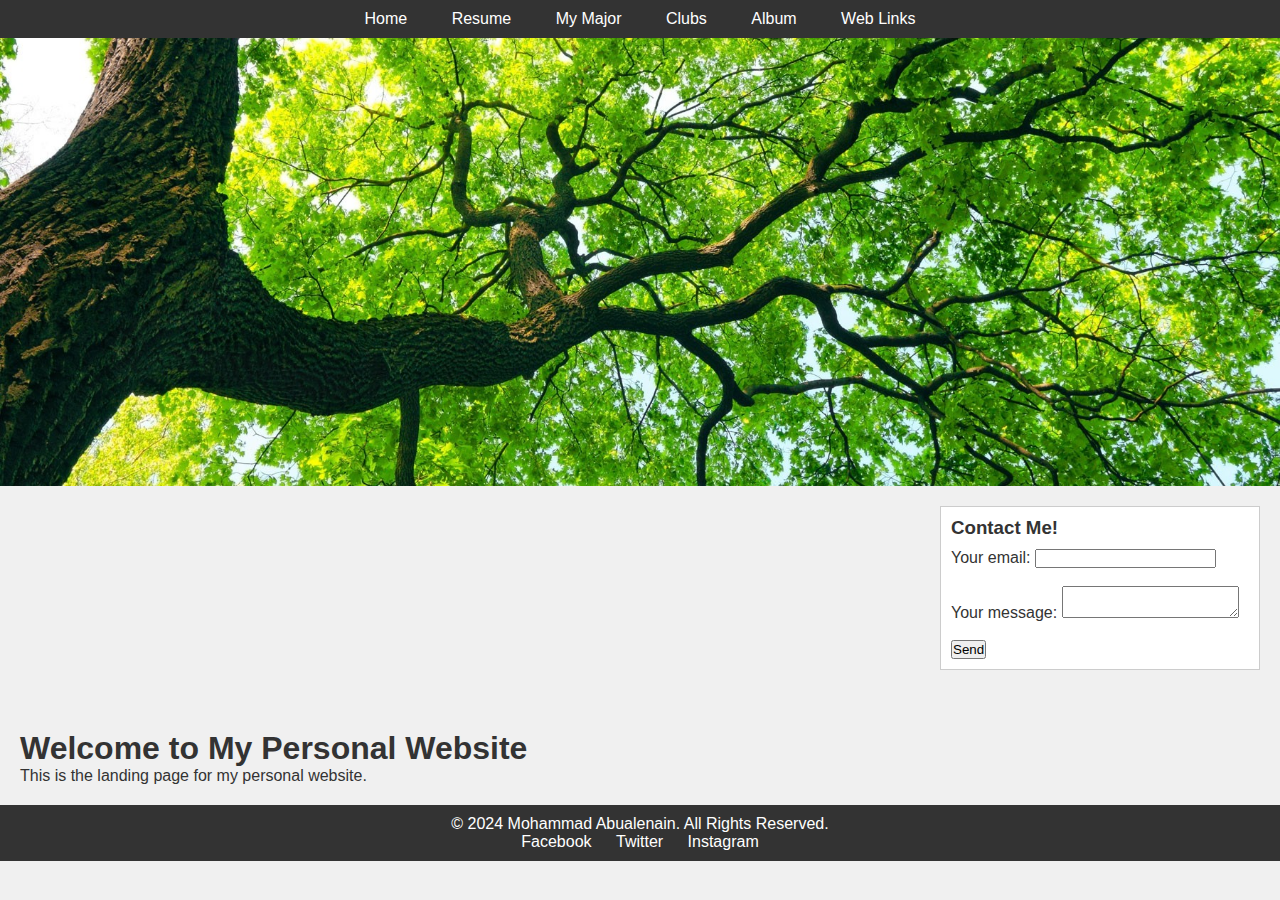
==== index.html @ 3c67dd81 "Add files via upload" ====
<!DOCTYPE html>
<html lang="en">
<head>
    <meta charset="UTF-8">
    <meta name="viewport" content="width=device-width, initial-scale=1.0">
    <title>Home - Your Personal Website</title>
    <link rel="stylesheet" href="style.css">
</head>
<body>
<nav>
    <ul>
        <li><a href="index.html">Home</a></li>
        <li><a href="resume.html">Resume</a></li>
        <li><a href="mymajor.html">My Major</a></li>
        <li><a href="clubs.html">Clubs</a></li>
        <li><a href="album.html">Album</a></li>
        <li><a href="weblinks.html">Web Links</a></li>
    </ul>
</nav>
<header>
    <!-- Banner Image/GIF -->
    <img src="resources/tree.jpg" alt="Banner Image">
</header>
<aside>

    <div class="portlet">
        <h3>Contact Me!</h3>
        <form
                action="https://formspree.io/f/xeqykpqo"
                method="POST"
        >
            <label>
                Your email:
                <input type="email" name="email">
                <br>
                <br>
            </label>
            <label>
                Your message:
                <textarea name="message"></textarea>
            </label>
            <br>
            <br>

            <button type="submit">Send</button>
        </form>
    </div>
</aside>
<main>
    <!-- Content Area -->
    <h1>Welcome to My Personal Website</h1>
    <p>This is the landing page for my personal website.</p>
</main>
<footer>
    <p>&copy; 2024 Mohammad Abualenain. All Rights Reserved.</p>
    <!-- Social Media Links -->
    <ul class="social-links">
        <li><a href="#">Facebook</a></li>
        <li><a href="#">Twitter</a></li>
        <li><a href="#">Instagram</a></li>
    </ul>
</footer>
</body>
</html>
---- style.css ----
/* Reset default browser styles */
body, h1, h2, h3, p, ul, li, form, input, textarea, button {
    margin: 0;
    padding: 0;
    font-family: Arial, sans-serif;
}

/* Global styles */
body {
    background-color: #f0f0f0;
    color: #333;
}

nav {
    background-color: #333;
    padding: 10px 0;
}

nav ul {
    list-style-type: none;
    text-align: center;
}

nav ul li {
    display: inline;
}

nav ul li a {
    text-decoration: none;
    color: #fff;
    padding: 10px 20px;
}

header img {
    display: block;
    width: 100%;
    max-width: 100%;
}

aside {
    float: right;
    width: 25%;
    padding: 20px;
}

.portlet {
    background-color: #fff;
    border: 1px solid #ccc;
    padding: 10px;
    margin-bottom: 20px;
}

.portlet h3 {
    margin-bottom: 10px;
}

main {
    float: left;
    width: 70%;
    padding: 20px;
}

footer {
    clear: both;
    background-color: #333;
    color: #fff;
    text-align: center;
    padding: 10px 0;
}

.social-links {
    list-style-type: none;
    padding: 0;
}

.social-links li {
    display: inline;
    margin: 0 10px;
}

.social-links li a {
    color: #fff;
    text-decoration: none;
}
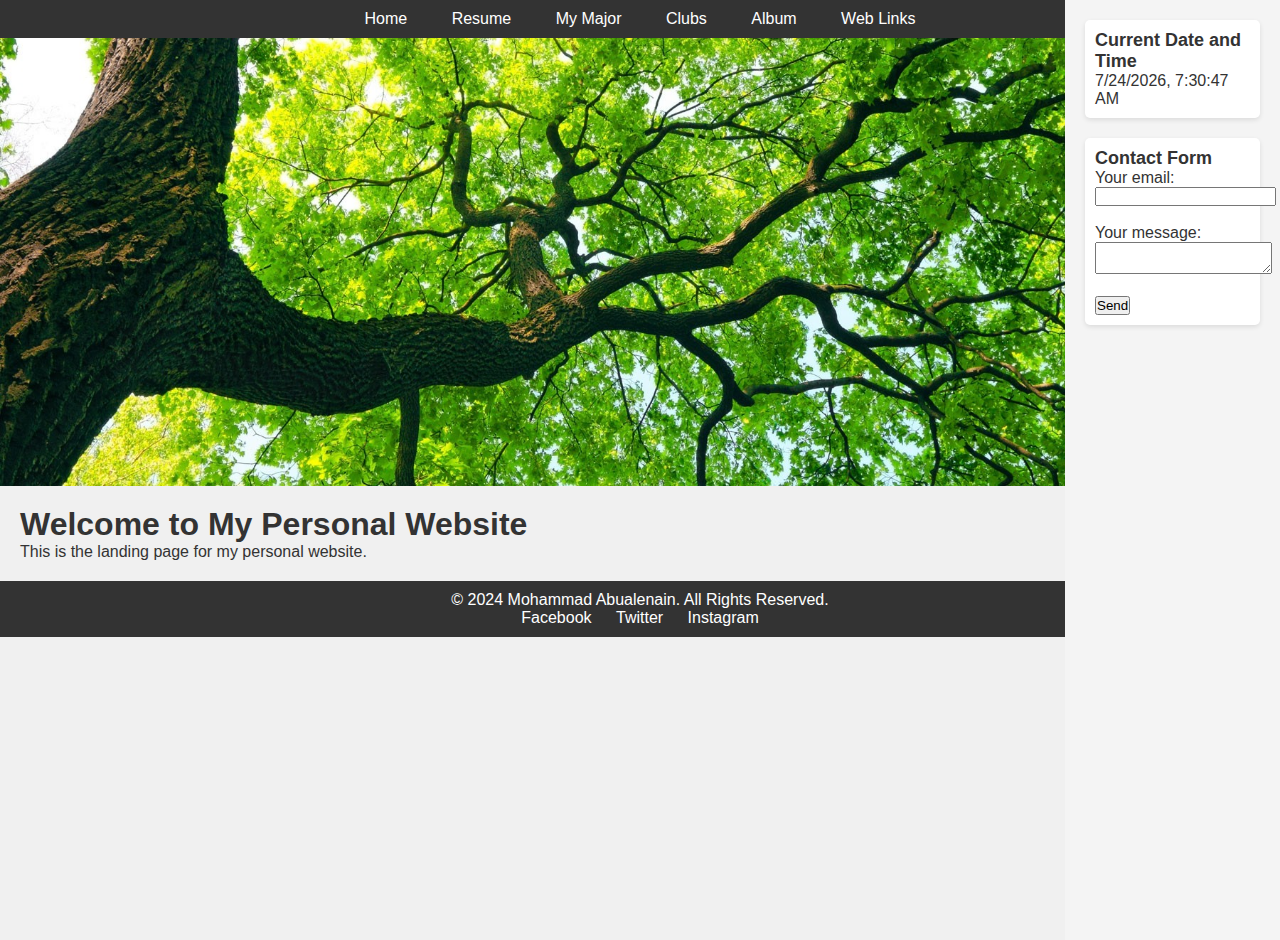
==== commit dbeedb2c: "Update index.html" ====
--- a/index.html
+++ b/index.html
@@ -21,10 +21,35 @@
     <!-- Banner Image/GIF -->
     <img src="resources/tree.jpg" alt="Banner Image">
 </header>
-<aside>
+<div class="sidebar">
 
     <div class="portlet">
-        <h3>Contact Me!</h3>
+        <h3>Current Date and Time</h3>
+        <p id="currentDateTime"></p>
+    </div>
+
+    <script>
+        document.addEventListener('DOMContentLoaded', function() {
+
+            var currentDateTimeElement = document.getElementById('currentDateTime');
+
+
+            function updateCurrentDateTime() {
+                var currentDate = new Date();
+                var formattedDateTime = currentDate.toLocaleString();
+                currentDateTimeElement.textContent = formattedDateTime;
+            }
+
+
+            updateCurrentDateTime();
+
+
+            setInterval(updateCurrentDateTime, 1000);
+        });
+    </script>
+
+    <div class="portlet">
+        <h3>Contact Form</h3>
         <form
                 action="https://formspree.io/f/xeqykpqo"
                 method="POST"
@@ -45,7 +70,7 @@
             <button type="submit">Send</button>
         </form>
     </div>
-</aside>
+</div>
 <main>
     <!-- Content Area -->
     <h1>Welcome to My Personal Website</h1>
--- a/style.css
+++ b/style.css
@@ -1,5 +1,5 @@
 /* Reset default browser styles */
-body, h1, h2, h3, p, ul, li, form, input, textarea, button {
+body, h1, h2, h3, h4, p, ul, li, form, input, textarea, button {
     margin: 0;
     padding: 0;
     font-family: Arial, sans-serif;
@@ -42,17 +42,32 @@
     width: 25%;
     padding: 20px;
 }
+.sidebar {
+    width: 175px; /* Adjust width as needed */
+    background-color: #f4f4f4;
+    padding: 20px;
+    position: absolute;
+    top: 0;
+    right: 0;
+    height: 100%;
+    overflow-y: auto; /* Enable scrolling if content exceeds sidebar height */
+}
 
 .portlet {
     background-color: #fff;
-    border: 1px solid #ccc;
+    margin-bottom: 20px;
     padding: 10px;
-    margin-bottom: 20px;
+    border-radius: 5px;
+    box-shadow: 0 2px 5px rgba(0, 0, 0, 0.1);
 }
 
 .portlet h3 {
-    margin-bottom: 10px;
+    margin-top: 0;
+    font-size: 18px;
+    color: #333;
 }
+
+
 
 main {
     float: left;
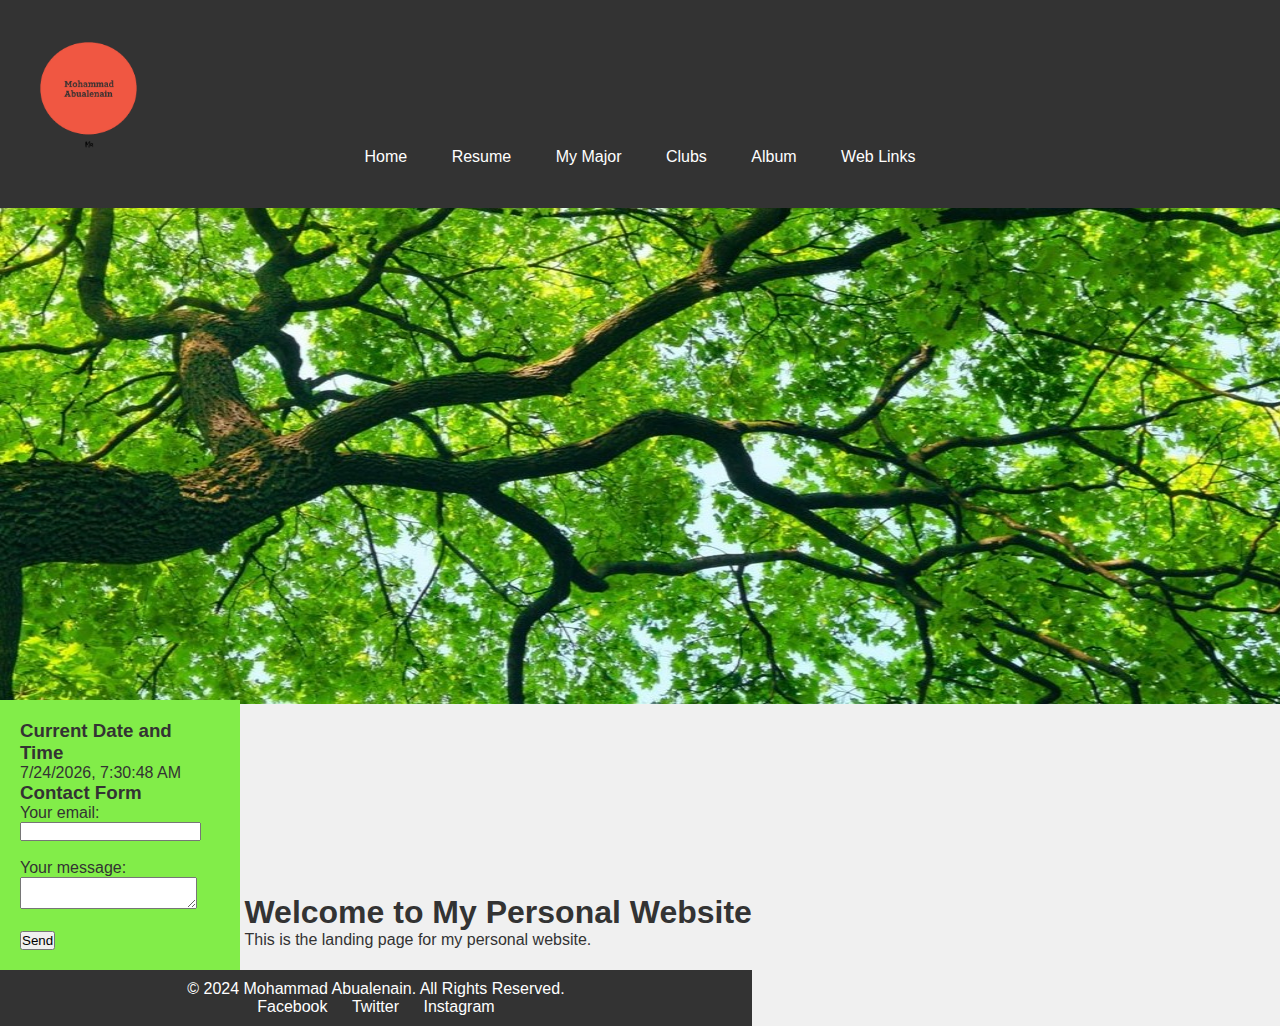
==== commit 7bb3c76e: "a" ====
--- a/index.html
+++ b/index.html
@@ -7,70 +7,71 @@
     <link rel="stylesheet" href="style.css">
 </head>
 <body>
-<nav>
-    <ul>
-        <li><a href="index.html">Home</a></li>
-        <li><a href="resume.html">Resume</a></li>
-        <li><a href="mymajor.html">My Major</a></li>
-        <li><a href="clubs.html">Clubs</a></li>
-        <li><a href="album.html">Album</a></li>
-        <li><a href="weblinks.html">Web Links</a></li>
-    </ul>
-</nav>
+
 <header>
-    <!-- Banner Image/GIF -->
-    <img src="resources/tree.jpg" alt="Banner Image">
-</header>
-<div class="sidebar">
-
-    <div class="portlet">
-        <h3>Current Date and Time</h3>
-        <p id="currentDateTime"></p>
-    </div>
-
-    <script>
-        document.addEventListener('DOMContentLoaded', function() {
-
-            var currentDateTimeElement = document.getElementById('currentDateTime');
 
 
-            function updateCurrentDateTime() {
-                var currentDate = new Date();
-                var formattedDateTime = currentDate.toLocaleString();
-                currentDateTimeElement.textContent = formattedDateTime;
-            }
 
+    <nav>
+        <div class="logo">
 
-            updateCurrentDateTime();
+            <img src="resources/Logo.png" height="300" width="262"/>
 
-
-            setInterval(updateCurrentDateTime, 1000);
-        });
-    </script>
-
-    <div class="portlet">
-        <h3>Contact Form</h3>
-        <form
-                action="https://formspree.io/f/xeqykpqo"
-                method="POST"
-        >
-            <label>
-                Your email:
-                <input type="email" name="email">
-                <br>
-                <br>
-            </label>
-            <label>
-                Your message:
-                <textarea name="message"></textarea>
-            </label>
-            <br>
-            <br>
-
-            <button type="submit">Send</button>
-        </form>
+        </div>
+        <ul>
+            <li><a href="index.html">Home</a></li>
+            <li><a href="resume.html">Resume</a></li>
+            <li><a href="mymajor.html">My Major</a></li>
+            <li><a href="clubs.html">Clubs</a></li>
+            <li><a href="album.html">Album</a></li>
+            <li><a href="weblinks.html">Web Links</a></li>
+        </ul>
+    </nav>
+    <div class="tree">
+        <img src="resources/tree.jpg" alt="Banner Image" height="496" width="1527">
     </div>
-</div>
+</header>
+<div class="wrapper">
+    <main>
+        <div class="sidebar">
+            <div class="portlet">
+                <h3>Current Date and Time</h3>
+                <p id="currentDateTime"></p>
+            </div>
+            <script>
+                document.addEventListener('DOMContentLoaded', function() {
+                    var currentDateTimeElement = document.getElementById('currentDateTime');
+                    function updateCurrentDateTime() {
+                        var currentDate = new Date();
+                        var formattedDateTime = currentDate.toLocaleString();
+                        currentDateTimeElement.textContent = formattedDateTime;
+                    }
+                    updateCurrentDateTime();
+                    setInterval(updateCurrentDateTime, 1000);
+                });
+            </script>
+            <div class="portlet">
+                <h3>Contact Form</h3>
+                <form
+                        action="https://formspree.io/f/xeqykpqo"
+                        method="POST"
+                >
+                    <label>
+                        Your email:
+                        <input type="email" name="email">
+                        <br>
+                        <br>
+                    </label>
+                    <label>
+                        Your message:
+                        <textarea name="message"></textarea>
+                    </label>
+                    <br>
+                    <br>
+                    <button type="submit">Send</button>
+                </form>
+            </div>
+        </div>
 <main>
     <!-- Content Area -->
     <h1>Welcome to My Personal Website</h1>
--- a/style.css
+++ b/style.css
@@ -13,7 +13,18 @@
 
 nav {
     background-color: #333;
-    padding: 10px 0;
+    padding: 42px 0;
+}
+nav img {
+    display: flex;
+    padding-left: 40px;
+    height: 106px;
+    width: 97px
+}
+
+.tree{
+    height: 492px;
+    width: 1580px;
 }
 
 nav ul {
@@ -31,48 +42,24 @@
     padding: 10px 20px;
 }
 
-header img {
-    display: block;
-    width: 100%;
-    max-width: 100%;
+.table {
+    display: inline-block;
 }
 
-aside {
-    float: right;
-    width: 25%;
+
+.sidebar {
+    width: 200px;
+    background-color: #82ed49;
     padding: 20px;
-}
-.sidebar {
-    width: 175px; /* Adjust width as needed */
-    background-color: #f4f4f4;
-    padding: 20px;
-    position: absolute;
-    top: 0;
-    right: 0;
-    height: 100%;
-    overflow-y: auto; /* Enable scrolling if content exceeds sidebar height */
-}
-
-.portlet {
-    background-color: #fff;
-    margin-bottom: 20px;
-    padding: 10px;
-    border-radius: 5px;
-    box-shadow: 0 2px 5px rgba(0, 0, 0, 0.1);
-}
-
-.portlet h3 {
-    margin-top: 0;
-    font-size: 18px;
-    color: #333;
+    flex: 1;
+    display: inline-block;
 }
 
 
 
+
 main {
-    float: left;
-    width: 70%;
-    padding: 20px;
+    display: inline-block;
 }
 
 footer {
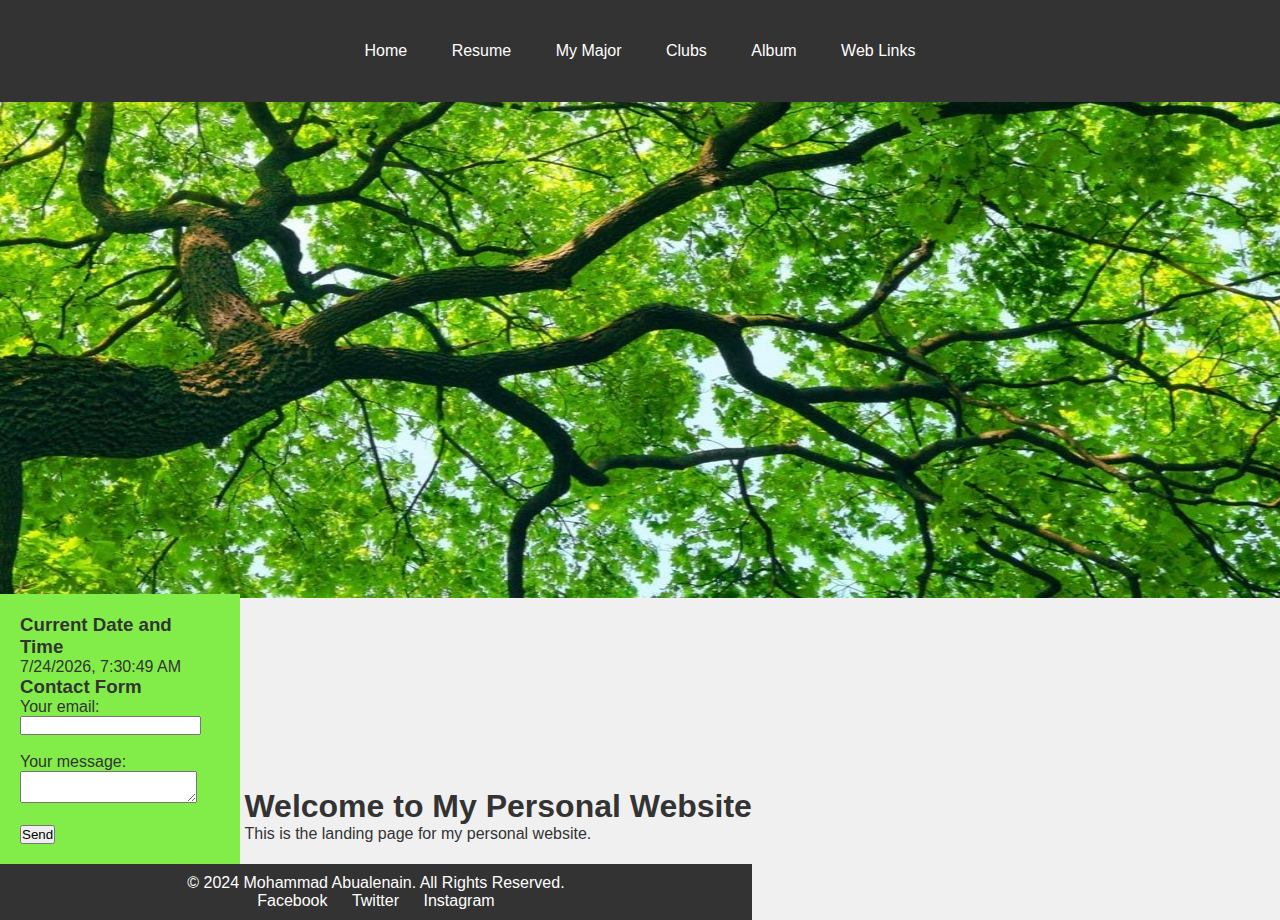
==== commit 229d3ba1: "Update index.html" ====
--- a/index.html
+++ b/index.html
@@ -13,11 +13,7 @@
 
 
     <nav>
-        <div class="logo">
-
-            <img src="resources/Logo.png" height="300" width="262"/>
-
-        </div>
+        
         <ul>
             <li><a href="index.html">Home</a></li>
             <li><a href="resume.html">Resume</a></li>
